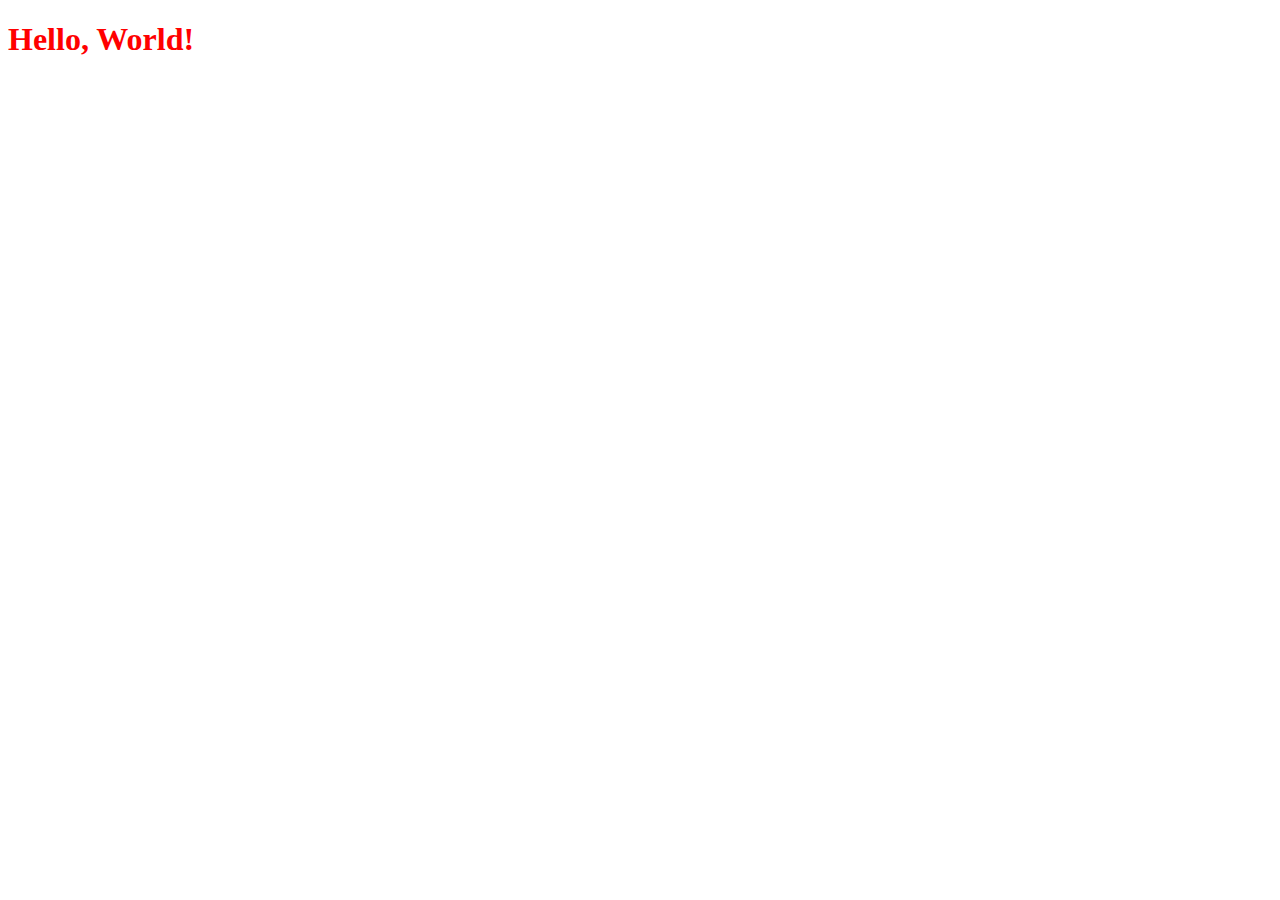
==== index.html @ a96ea4b8 "flatten structure for GH pages." ====
<!DOCTYPE html>
<html lang="en" dir="ltr">
    <head>
        <!-- I don't think this head section is long enough. -->

        <meta charset="utf-8">
        <title>Spinner</title>

        <!-- Viewport and css -->
        <meta name="viewport" content="width=device-width, initial-scale=1">
        <link rel="stylesheet" href="master.css">

        <!-- Link the Manifest -->
        <link rel="manifest" href="manifest.json">

        <!-- Icons for iPhone Home Screen -->
        <link rel="apple-touch-icon" href="/icons/icon-512.png" sizes="512x512">
        <link rel="apple-touch-icon" href="/icons/icon-256.png" sizes="256x256">
        <link rel="apple-touch-icon" href="/icons/icon-192.png" sizes="192x192">
        <link rel="apple-touch-icon" href="/icons/icon-152.png" sizes="152x152">
        <link rel="apple-touch-icon" href="/icons/icon-144.png" sizes="144x144">
        <link rel="apple-touch-icon" href="/icons/icon-128.png" sizes="128x128">

        <!-- Default Title for iPhone Home Screen -->
        <meta name="apple-mobile-web-app-title" content="Spinner">

        <!-- Make it be a web app -->
        <meta name="apple-mobile-web-app-capable" content="yes">

        <!-- Show this when loading from home screen -->
        <!-- link rel="apple-touch-startup-image" href="/launch.png" -->

        <!-- I want this to be the icon -->
        <link rel="icon" href="icons/icon-512.png">

        <!-- Code from Favicon Generator Site -->
        <link rel="apple-touch-icon" sizes="180x180" href="/apple-touch-icon.png">
        <link rel="icon" type="image/png" sizes="32x32" href="/favicon-32x32.png">
        <link rel="icon" type="image/png" sizes="16x16" href="/favicon-16x16.png">
        <!-- Moved relevant data to my own manifest -->
        <!-- link rel="manifest" href="/site.webmanifest" -->
        <link rel="mask-icon" href="/safari-pinned-tab.svg" color="#2b5797">
        <meta name="apple-mobile-web-app-title" content="Spinner">
        <meta name="application-name" content="Spinner">
        <meta name="msapplication-TileColor" content="#2b5797">
        <meta name="theme-color" content="#ffffff">

    </head>
    <body>

        <!-- Page Content -->
        <h1>Hello, World!</h1>


        <!-- Register the Service Worker -->
        <script>
            if('serviceWorker' in navigator) {
                navigator.serviceWorker.register('/sw.js')
                    .then(
                        function() {
                            console.log('Service Worker Registered');
                        }
                    );
            }
        </script>

    </body>
</html>
---- master.css ----
h1{
    color: red;
}
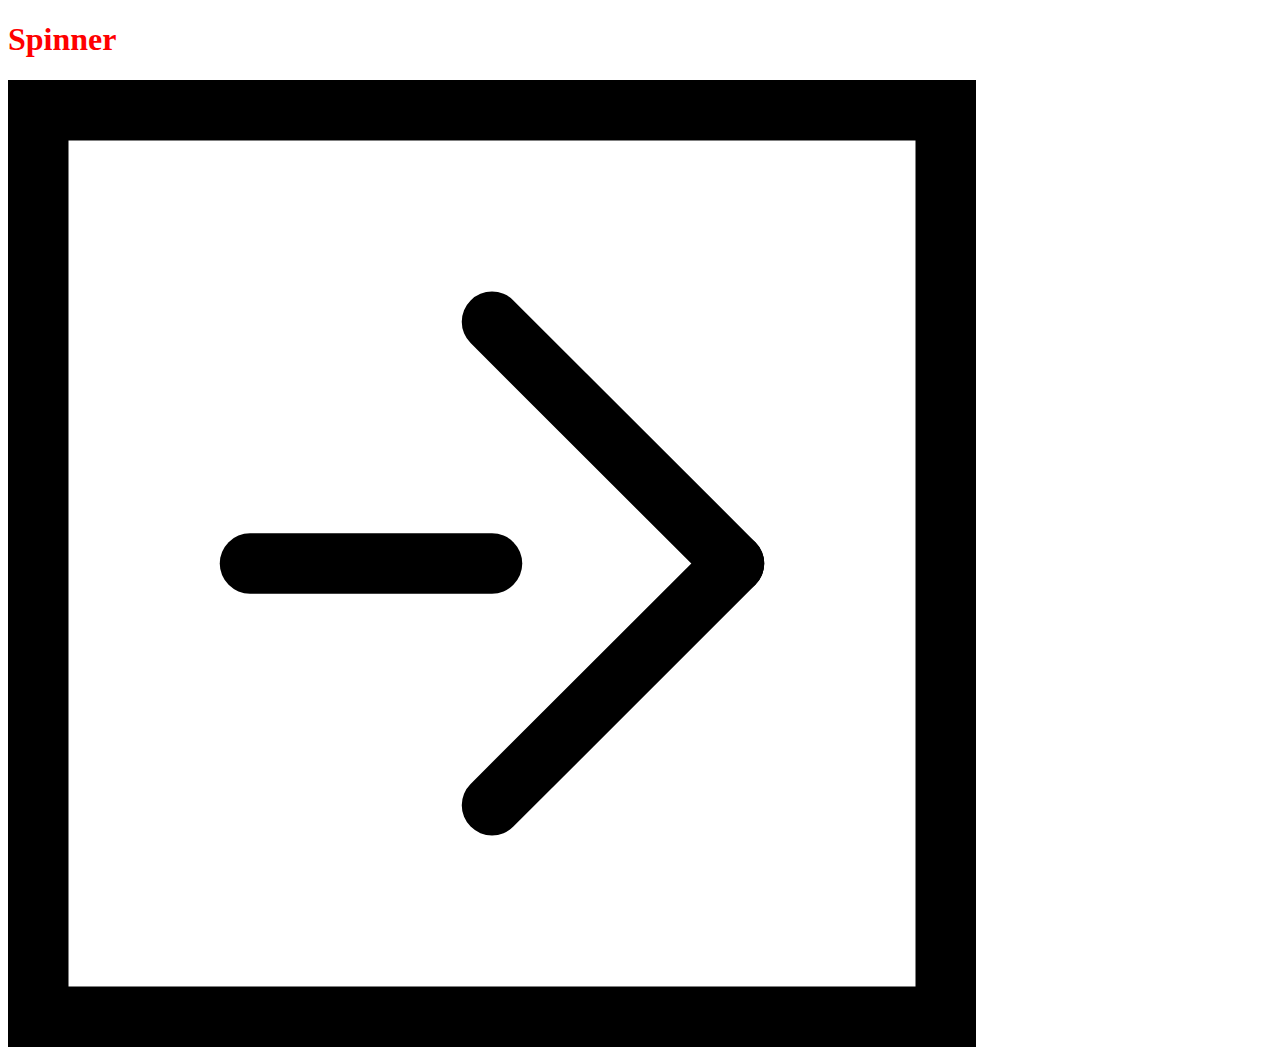
==== commit 6989852d: "go for testing objective 2" ====
--- a/index.html
+++ b/index.html
@@ -1,68 +1,72 @@
 <!DOCTYPE html>
 <html lang="en" dir="ltr">
     <head>
-        <!-- I don't think this head section is long enough. -->
+        <!-- Objective 1: Make the App Function. -->
+        <!-- Character Set and Content Type -->
+        <meta charset="utf-8">
+        <meta http-equiv="Content-Type" content="text/html; charset=utf-8">
+        <!-- Yes, Google can have this if it wants it. -->
+        <meta name=”robots” content="index,follow">
+        <!-- What is even going on? -->
+        <meta name="description" content="
+            It's an arrow, and when you click/tap it, it spins.
+        ">
+        <!-- Load CSS -->
+        <link rel="stylesheet" href="./master.css">
+        <!-- Title -->
+        <title>Spinner</title>
+        <!-- Load App JavaScript -->
+        <script src="./js/app.js" charset="utf-8"></script>
+        <!-- Some Favicons for looking good -->
+        <link rel="icon" type="image/png" sizes="32x32" href="./favicon-32x32.png">
+        <link rel="icon" type="image/png" sizes="16x16" href="./favicon-16x16.png">
+        <!-- A Theme color. This seems important. -->
+        <meta name="theme-color" content="#ffffff">
 
-        <meta charset="utf-8">
-        <title>Spinner</title>
 
-        <!-- Viewport and css -->
+        <!-- Objective 2: iPhone Support -->
+        <!-- Viewport -->
         <meta name="viewport" content="width=device-width, initial-scale=1">
-        <link rel="stylesheet" href="master.css">
+        <!-- Webpage Icon / WebClip -->
+        <link rel="apple-touch-icon" href="./icons/icon-512.png" sizes="512x512">
+        <link rel="apple-touch-icon" href="./icons/icon-256.png" sizes="256x256">
+        <link rel="apple-touch-icon" href="./icons/icon-192.png" sizes="192x192">
+        <link rel="apple-touch-icon" href="./apple-touch-icon.png" sizes="180x180">
+        <link rel="apple-touch-icon" href="./icons/icon-152.png" sizes="152x152">
+        <link rel="apple-touch-icon" href="./icons/icon-144.png" sizes="144x144">
+        <link rel="apple-touch-icon" href="./icons/icon-128.png" sizes="128x128">
+        <!-- Launch Screen: None -->
+        <!-- Launch Icon Title -->
+        <meta name="apple-mobile-web-app-title" content="Spinner">
+        <!-- Hide Safari UI Components -->
+        <meta name="apple-mobile-web-app-capable" content="yes">
+        <!-- Change Status Bar Appearance -->
+        <meta name="apple-mobile-web-app-status-bar-style" content="black">
+        <!-- From Favicon Generator, I think this just applies to desktop safari but why not -->
+        <link rel="mask-icon" href="./safari-pinned-tab.svg" color="#2b5797">
 
-        <!-- Link the Manifest -->
-        <link rel="manifest" href="manifest.json">
 
-        <!-- Icons for iPhone Home Screen -->
-        <link rel="apple-touch-icon" href="/icons/icon-512.png" sizes="512x512">
-        <link rel="apple-touch-icon" href="/icons/icon-256.png" sizes="256x256">
-        <link rel="apple-touch-icon" href="/icons/icon-192.png" sizes="192x192">
-        <link rel="apple-touch-icon" href="/icons/icon-152.png" sizes="152x152">
-        <link rel="apple-touch-icon" href="/icons/icon-144.png" sizes="144x144">
-        <link rel="apple-touch-icon" href="/icons/icon-128.png" sizes="128x128">
-
-        <!-- Default Title for iPhone Home Screen -->
-        <meta name="apple-mobile-web-app-title" content="Spinner">
-
-        <!-- Make it be a web app -->
-        <meta name="apple-mobile-web-app-capable" content="yes">
-
-        <!-- Show this when loading from home screen -->
-        <!-- link rel="apple-touch-startup-image" href="/launch.png" -->
-
-        <!-- I want this to be the icon -->
-        <link rel="icon" href="icons/icon-512.png">
-
-        <!-- Code from Favicon Generator Site -->
-        <link rel="apple-touch-icon" sizes="180x180" href="/apple-touch-icon.png">
-        <link rel="icon" type="image/png" sizes="32x32" href="/favicon-32x32.png">
-        <link rel="icon" type="image/png" sizes="16x16" href="/favicon-16x16.png">
-        <!-- Moved relevant data to my own manifest -->
-        <!-- link rel="manifest" href="/site.webmanifest" -->
-        <link rel="mask-icon" href="/safari-pinned-tab.svg" color="#2b5797">
-        <meta name="apple-mobile-web-app-title" content="Spinner">
-        <meta name="application-name" content="Spinner">
-        <meta name="msapplication-TileColor" content="#2b5797">
-        <meta name="theme-color" content="#ffffff">
 
     </head>
     <body>
 
         <!-- Page Content -->
-        <h1>Hello, World!</h1>
-
+        <h1>Spinner</h1>
+        <div class="box">
+            <img id="arrow" src="./icons/source.svg" alt="arrow">
+        </div>
 
         <!-- Register the Service Worker -->
-        <script>
+        <!-- <script>
             if('serviceWorker' in navigator) {
-                navigator.serviceWorker.register('/sw.js')
+                navigator.serviceWorker.register('./sw.js')
                     .then(
                         function() {
                             console.log('Service Worker Registered');
                         }
                     );
             }
-        </script>
+        </script> -->
 
     </body>
 </html>
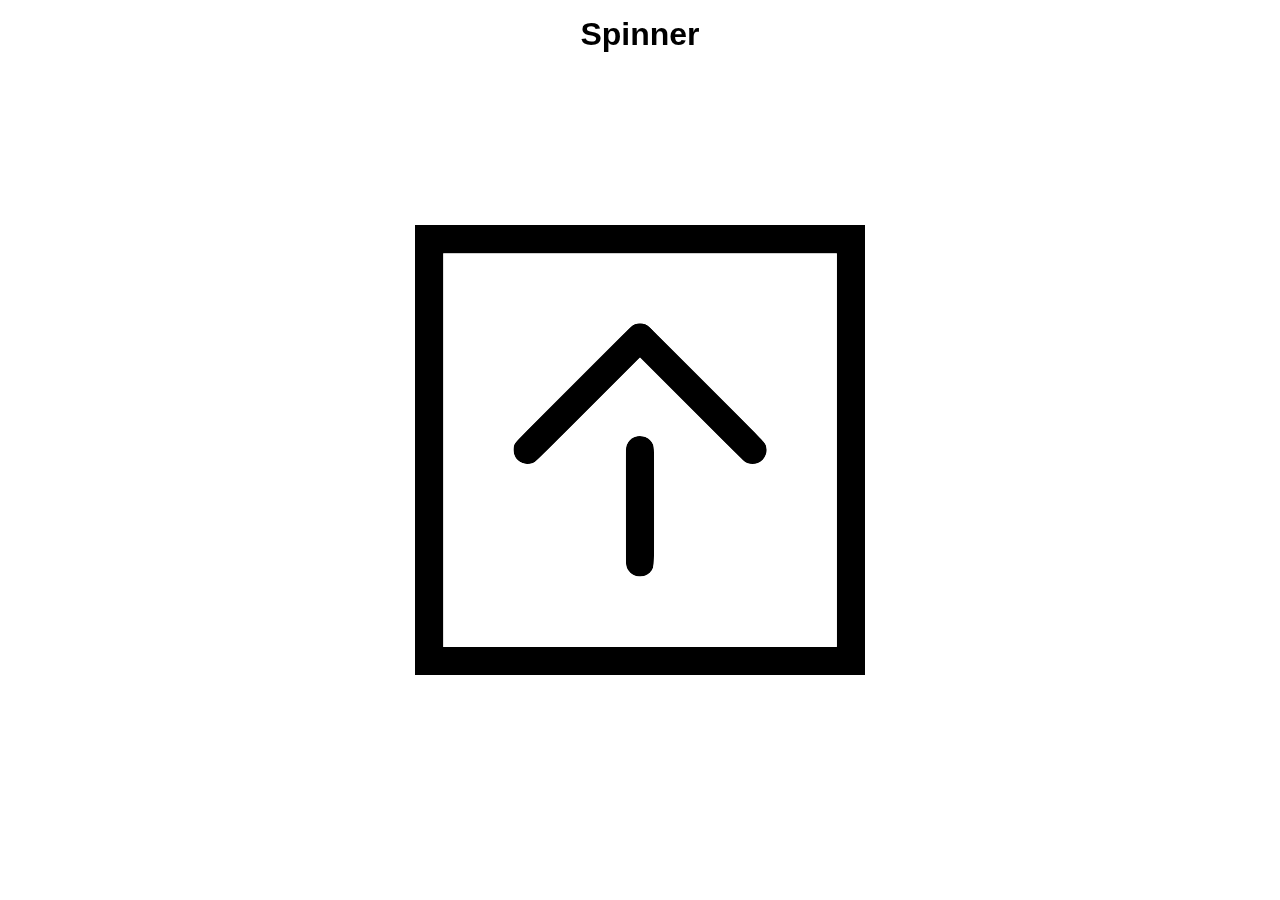
==== commit 9b6f639a: "Objective 2 Complete!" ====
--- a/index.html
+++ b/index.html
@@ -12,12 +12,13 @@
             It's an arrow, and when you click/tap it, it spins.
         ">
         <!-- Load CSS -->
-        <link rel="stylesheet" href="./master.css">
+        <link rel="stylesheet" href="./css/master.css">
         <!-- Title -->
         <title>Spinner</title>
         <!-- Load App JavaScript -->
         <script src="./js/app.js" charset="utf-8"></script>
         <!-- Some Favicons for looking good -->
+        <!-- There's a 48x48 as well, just called favicon.ico -->
         <link rel="icon" type="image/png" sizes="32x32" href="./favicon-32x32.png">
         <link rel="icon" type="image/png" sizes="16x16" href="./favicon-16x16.png">
         <!-- A Theme color. This seems important. -->
@@ -35,6 +36,7 @@
         <link rel="apple-touch-icon" href="./icons/icon-152.png" sizes="152x152">
         <link rel="apple-touch-icon" href="./icons/icon-144.png" sizes="144x144">
         <link rel="apple-touch-icon" href="./icons/icon-128.png" sizes="128x128">
+        <link rel="apple-touch-icon" href="./icons/icon-120.png" sizes="120x120">
         <!-- Launch Screen: None -->
         <!-- Launch Icon Title -->
         <meta name="apple-mobile-web-app-title" content="Spinner">
@@ -43,8 +45,15 @@
         <!-- Change Status Bar Appearance -->
         <meta name="apple-mobile-web-app-status-bar-style" content="black">
         <!-- From Favicon Generator, I think this just applies to desktop safari but why not -->
-        <link rel="mask-icon" href="./safari-pinned-tab.svg" color="#2b5797">
+        <link rel="mask-icon" href="./icons/safari-pinned-tab.svg" color="#2b5797">
 
+        <!--
+            Test 1: Yay! If we stop here, we'll need a loading screen.
+                    Icon has a black background, not white, not good.
+                    It looks like the phone is asking for a 120x120 icon a lot.
+
+            Updating Icon Set, Adding new 120x Icon, White Backgrounds
+        -->
 
 
     </head>
--- a/css/master.css
+++ b/css/master.css
@@ -0,0 +1,23 @@
+body{
+    height: 100vh;
+    margin: 0;
+}
+h1{
+    font-family: sans-serif;
+    text-align: center;
+    margin: 1rem 0;
+    position: fixed;
+    width: 100%;
+}
+.box{
+    height: 100%;
+    display: flex;
+    align-items: center;
+    justify-content: center;
+}
+img{
+    width: 50vw;
+    max-width: 50vh;
+    cursor: pointer;
+    transform: rotate(-90deg);
+}
